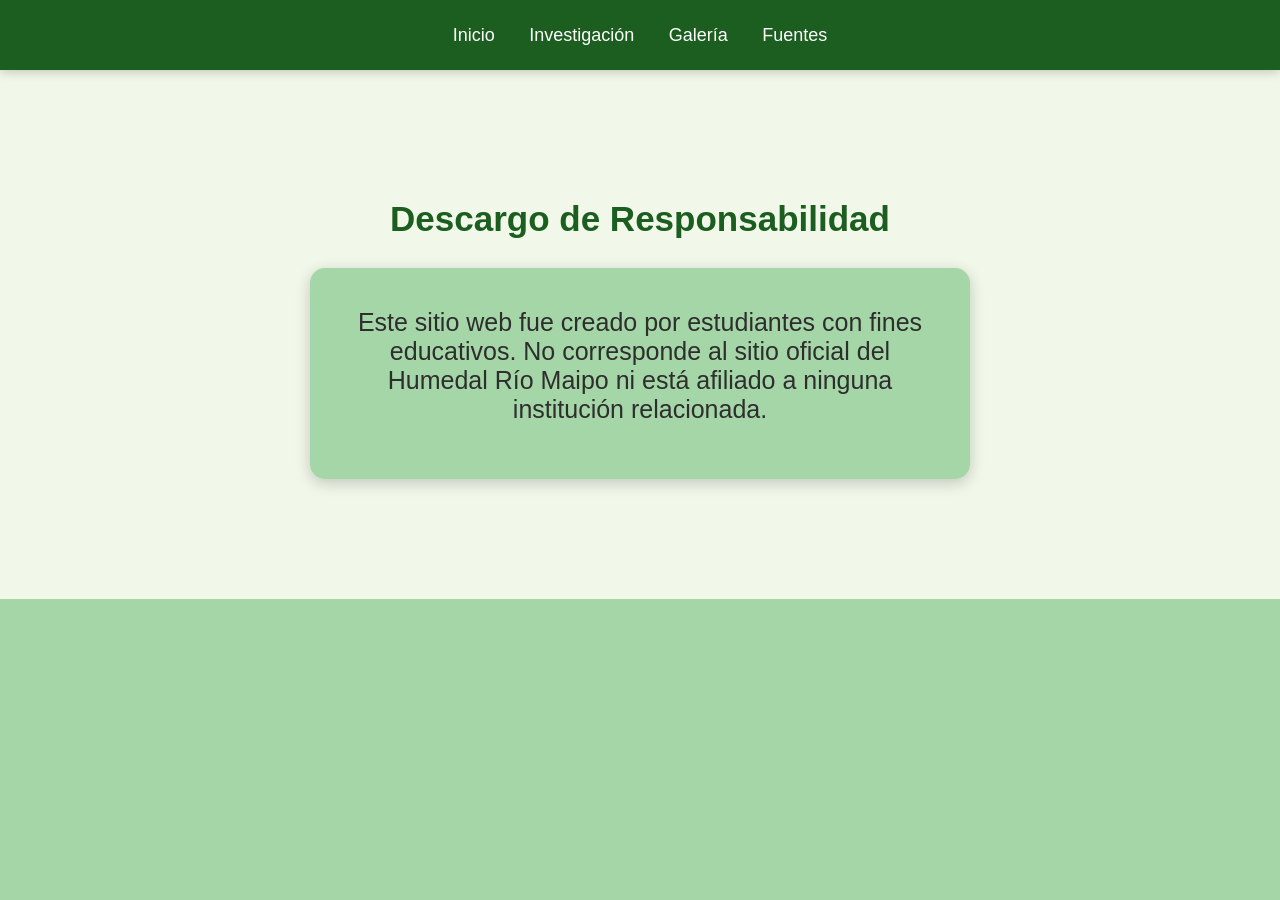
==== descargo.html @ f2d534f4 "Add files via upload" ====
<head>
    <meta charset="UTF-8">
    <title>Descargo - Humedal Río Maipo</title>
    <link rel="stylesheet" href="styles.css">
    <meta name="viewport" content="width=device-width, initial-scale=1.0">
</head>

<body>

<nav>
    <div class="menu-toggle">☰</div>

    <div class="nav-links">
        <a href="index.html">Inicio</a>
        <a href="info.html">Investigación</a>
        <a href="galeria.html">Galería</a>
        <a href="fuentes.html">Fuentes</a>
    </div>
</nav>

<section>
    <h2>Descargo de Responsabilidad</h2>

    <div class="card">
      <p>
        Este sitio web fue creado por estudiantes con fines educativos. 
No corresponde al sitio oficial del Humedal Río Maipo ni está afiliado a ninguna institución relacionada.
</p>
    </div>

</section>

</body>
</html>
---- styles.css ----
body {
    margin: 0;
    background-color: #a5d6a7;
    font-family: Arial, sans-serif;
}

h1 {
    color: #1b5e20;
    font-size: 60px;
    margin: 0;
    text-align: center;
}

h2 {
    color:#1b5e20;
    font-size:35px;

}

p {
    color: #2e2e2e;
    font-size: 25px;
    margin-top: 10px;
    text-align: center;
}

.card {
    padding: 30px;
    margin: 20px auto;
    max-width: 600px;
    border-radius: 15px;
    box-shadow: 0px 4px 15px rgba(0,0,0,0.2);

    transition: all 0.3s ease, background-color 0.4s ease, color 0.4s ease; /* 🔥 clave */

}

section .card {
    background-color: white;
    color: #333;
}

section:nth-child(even) .card {
    background-color: #a5d6a7;
    color: #333;
}

.gallery {
    display: grid;
    grid-template-columns: repeat(auto-fit, minmax(250px, 1fr));
    gap: 15px;
    padding: 20px;
}

.gallery img {
    width: 100%;
    border-radius: 10px;
    transition: transform 0.3s ease;
}

.gallery img:hover {
    transform: scale(1.05);
}

.hero {
    height: 100vh;
    margin-top: 70px;
    background-image: url("https://www.terram.cl/wp-content/uploads/2015/09/8123398443_de70e6dca3_b.jpg");
    background-size: cover;
    background-position: center;
    display: flex;
    justify-content: center;
    align-items: center;
}
.hero p {
    color: white;
}

.overlay {
    background: rgba(0, 0, 0, 0.4); /* menos pesado */
    padding: 30px 40px;
    border-radius: 15px;
    backdrop-filter: blur(5px); /* 🔥 efecto pro */
}

.overlay h1 {
    color: white;
    font-size: 55px;
    margin-bottom: 10px;
    opacity: 0;
    animation: fadeUp 1s ease forwards;
    animation-delay: 0.2s;
}

.overlay p {
    color: #e0e0e0;
    font-size: 22px;
    opacity: 0;
    animation: fadeUp 1s ease forwards;
    animation-delay: 0.5s;
}

footer {
    background-color: #1b5e20;
    color: white;
    text-align: center;
    padding: 25px 10px;
    margin-top: 40px;
}

.footer-content p {
    margin: 10px 0;
    font-size: 14px;
    color: #c8e6c9;
}

.footer-links {
    margin-top: 10px;
}

.footer-links a {
    color: white;
    margin: 0 10px;
    text-decoration: none;
    font-size: 14px;
    transition: opacity 0.3s ease;
}

.footer-links a:hover {
    opacity: 0.7;
}

.type-text {
    white-space: pre-line;
}

nav {
    position: fixed;
    top: 0;
    left: 0;
    width: 100%;
    height: 70px;
    line-height: 70px;
    background-color: #1b5e20;
    padding: 0;
    text-align: center;
    z-index: 1000;
    box-shadow: 0px 2px 10px rgba(0,0,0,0.2);
    transition: top 0.3s;
}
nav a {
    display: inline-block;
    line-height: 70px;
    color: white;
    margin: 0 15px;
    text-decoration: none;
    font-size: 18px;
    transition: transform 0.3s ease;
}

/* botón hamburguesa */
.menu-toggle {
    display: none;
    font-size: 30px;
    color: white;
    cursor: pointer;
}

/* contenedor links */
.nav-links {
    display: inline-block;
}

nav a:hover {
    transform: scale(1.15);
}

section {
    padding: 100px 20px;
    margin-top: 70px;
    text-align: center;

    opacity: 0;
    transform: translateY(30px);
    animation: aparecer 0.8s ease forwards;
}

@keyframes fadeUp {
    from {
        opacity: 0;
        transform: translateY(30px);
    }
    to {
        opacity: 1;
        transform: translateY(0);
    }
}

@keyframes aparecer {
    to {
        opacity: 1;
        transform: translateY(0);
    }
}

section:nth-child(even) {
    background-color: #f1f8e9;
}

html {
    scroll-behavior: smooth;
}

.card {
    transition: transform 0.3s ease, box-shadow 0.3s ease;
    background-color: white;
    padding: 30px;
    margin: 20px auto;
    max-width: 600px;
    border-radius: 15px;
    box-shadow: 0px 4px 15px rgba(0,0,0,0.2);
}
.card:hover{
    transform: translateY(-8px);
    box-shadow: 
        0px 10px 30px rgba(0,0,0,0.35),
        0px 0px 25px rgba(27, 94, 32, 0.8);
}

@media (max-width: 768px) {

    h1 { font-size: 35px; }
    h2 { font-size: 25px; }
    p { font-size: 18px; }

    nav {
        padding: 10px;
        position: fixed;
        top: 0;
    }

    /* botón visible */
    .menu-toggle {
        display: block;
        text-align: center;
    }

    /* ocultar menú por defecto */
    .nav-links {
        display: none;
        flex-direction: column;
        text-align: center;
    }

    .nav-links a {
        display: block;
        margin: 10px 0;
    }

    /* cuando se activa */
    .nav-links.active {
        display: flex;
    }

    .hero {
        height: 80vh;
        padding: 20px;
    }

    .card {
        margin: 10px;
        padding: 20px;
    }
}
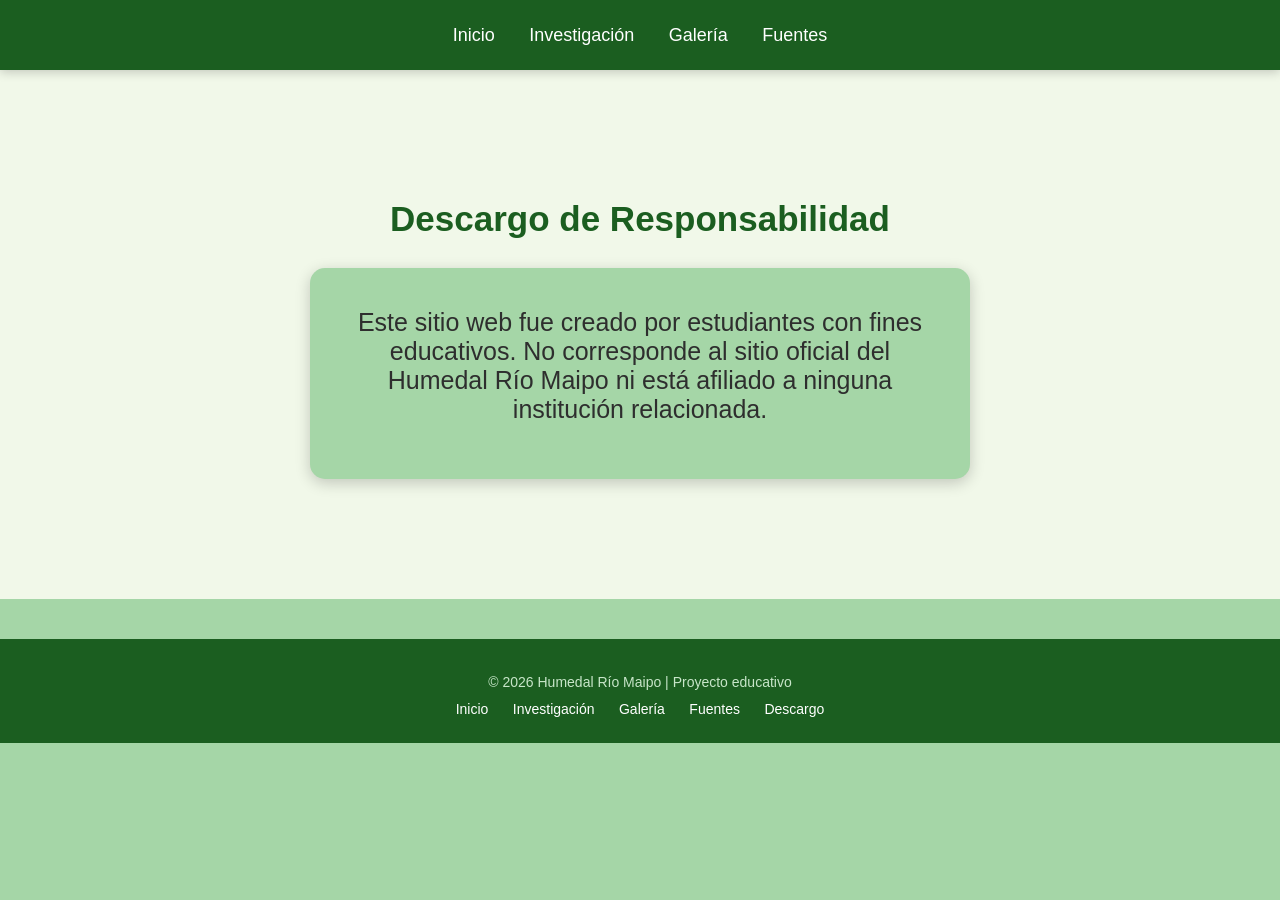
==== commit 1d9e996e: "Update descargo.html" ====
--- a/descargo.html
+++ b/descargo.html
@@ -30,5 +30,19 @@
 
 </section>
 
+    <footer>
+    <div class="footer-content">
+        <p>© 2026 Humedal Río Maipo | Proyecto educativo</p>
+
+        <div class="footer-links">
+            <a href="index.html">Inicio</a>
+            <a href="info.html">Investigación</a>
+            <a href="galeria.html">Galería</a>
+            <a href="fuentes.html">Fuentes</a>
+            <a href="descargo.html">Descargo</a>
+        </div>
+    </div>
+</footer>
+    
 </body>
-</html>+</html>
--- a/styles.css
+++ b/styles.css
@@ -247,10 +247,20 @@
 
     /* ocultar menú por defecto */
     .nav-links {
-        display: none;
-        flex-direction: column;
-        text-align: center;
-    }
+    display: none;
+    flex-direction: column;
+    text-align: center;
+
+    position: absolute;
+    top: 70px;
+    left: 0;
+
+    width: 100%;
+
+    background-color: #1b5e20;
+
+    z-index: 9999;
+}
 
     .nav-links a {
         display: block;
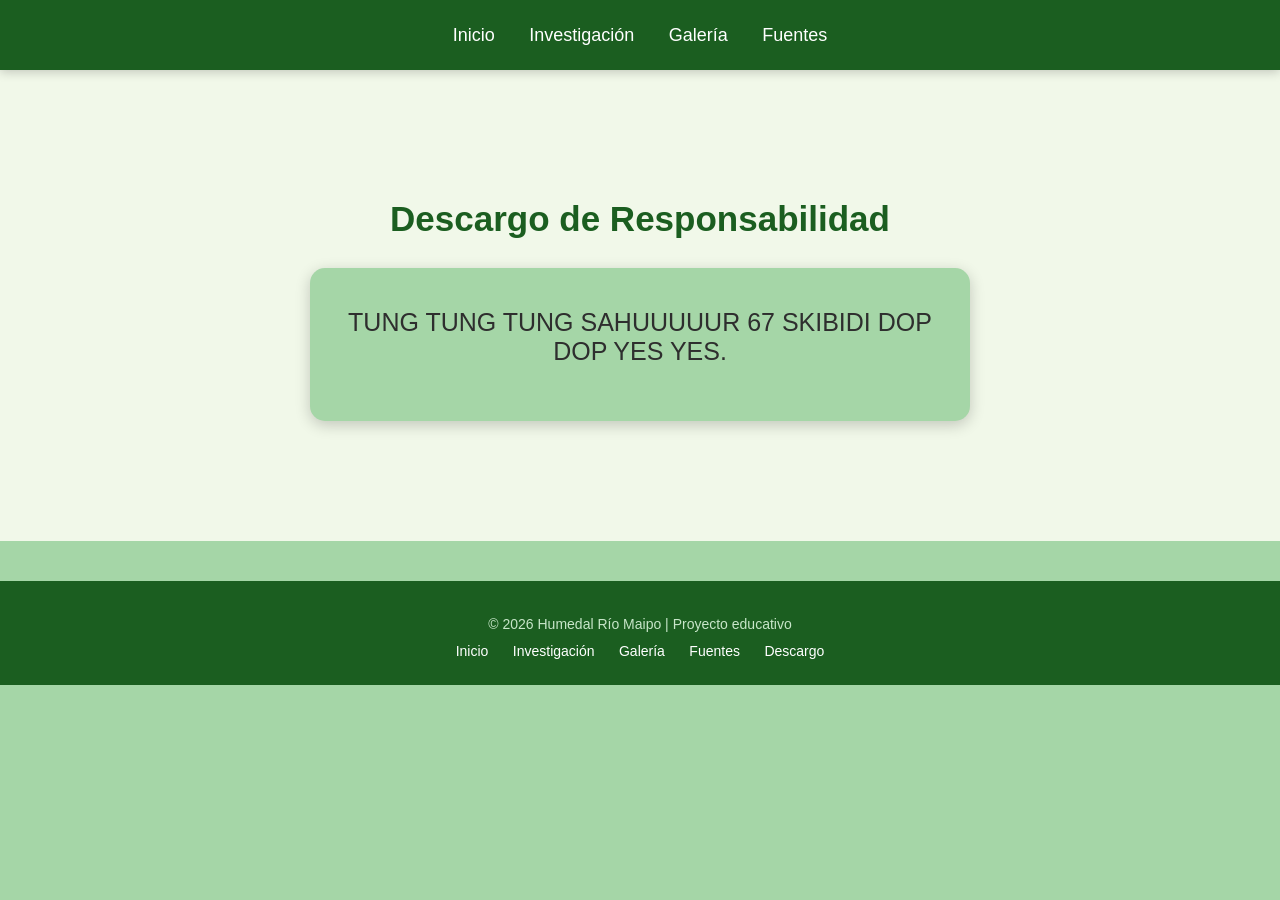
==== commit 7e646439: "Update descargo.html" ====
--- a/descargo.html
+++ b/descargo.html
@@ -2,6 +2,7 @@
     <meta charset="UTF-8">
     <title>Descargo - Humedal Río Maipo</title>
     <link rel="stylesheet" href="styles.css">
+    <link rel="icon" href="favicon.png">
     <meta name="viewport" content="width=device-width, initial-scale=1.0">
 </head>
 
@@ -23,8 +24,7 @@
 
     <div class="card">
       <p>
-        Este sitio web fue creado por estudiantes con fines educativos. 
-No corresponde al sitio oficial del Humedal Río Maipo ni está afiliado a ninguna institución relacionada.
+        TUNG TUNG TUNG SAHUUUUUR 67 SKIBIDI DOP DOP YES YES.
 </p>
     </div>
 
--- a/styles.css
+++ b/styles.css
@@ -1,287 +1,366 @@
-body {
-    margin: 0;
-    background-color: #a5d6a7;
-    font-family: Arial, sans-serif;
-}
-
-h1 {
-    color: #1b5e20;
-    font-size: 60px;
-    margin: 0;
-    text-align: center;
-}
-
-h2 {
-    color:#1b5e20;
-    font-size:35px;
-
-}
-
-p {
-    color: #2e2e2e;
-    font-size: 25px;
-    margin-top: 10px;
-    text-align: center;
-}
-
-.card {
-    padding: 30px;
-    margin: 20px auto;
-    max-width: 600px;
-    border-radius: 15px;
-    box-shadow: 0px 4px 15px rgba(0,0,0,0.2);
-
-    transition: all 0.3s ease, background-color 0.4s ease, color 0.4s ease; /* 🔥 clave */
-
-}
-
-section .card {
-    background-color: white;
-    color: #333;
-}
-
-section:nth-child(even) .card {
-    background-color: #a5d6a7;
-    color: #333;
-}
-
-.gallery {
-    display: grid;
-    grid-template-columns: repeat(auto-fit, minmax(250px, 1fr));
-    gap: 15px;
-    padding: 20px;
-}
-
-.gallery img {
-    width: 100%;
-    border-radius: 10px;
-    transition: transform 0.3s ease;
-}
-
-.gallery img:hover {
-    transform: scale(1.05);
-}
-
-.hero {
-    height: 100vh;
-    margin-top: 70px;
-    background-image: url("https://www.terram.cl/wp-content/uploads/2015/09/8123398443_de70e6dca3_b.jpg");
-    background-size: cover;
-    background-position: center;
-    display: flex;
-    justify-content: center;
-    align-items: center;
-}
-.hero p {
-    color: white;
-}
-
-.overlay {
-    background: rgba(0, 0, 0, 0.4); /* menos pesado */
-    padding: 30px 40px;
-    border-radius: 15px;
-    backdrop-filter: blur(5px); /* 🔥 efecto pro */
-}
-
-.overlay h1 {
-    color: white;
-    font-size: 55px;
-    margin-bottom: 10px;
-    opacity: 0;
-    animation: fadeUp 1s ease forwards;
-    animation-delay: 0.2s;
-}
-
-.overlay p {
-    color: #e0e0e0;
-    font-size: 22px;
-    opacity: 0;
-    animation: fadeUp 1s ease forwards;
-    animation-delay: 0.5s;
-}
-
-footer {
-    background-color: #1b5e20;
-    color: white;
-    text-align: center;
-    padding: 25px 10px;
-    margin-top: 40px;
-}
-
-.footer-content p {
-    margin: 10px 0;
-    font-size: 14px;
-    color: #c8e6c9;
-}
-
-.footer-links {
-    margin-top: 10px;
-}
-
-.footer-links a {
-    color: white;
-    margin: 0 10px;
-    text-decoration: none;
-    font-size: 14px;
-    transition: opacity 0.3s ease;
-}
-
-.footer-links a:hover {
-    opacity: 0.7;
-}
-
-.type-text {
-    white-space: pre-line;
-}
-
-nav {
-    position: fixed;
-    top: 0;
-    left: 0;
-    width: 100%;
-    height: 70px;
-    line-height: 70px;
-    background-color: #1b5e20;
-    padding: 0;
-    text-align: center;
-    z-index: 1000;
-    box-shadow: 0px 2px 10px rgba(0,0,0,0.2);
-    transition: top 0.3s;
-}
-nav a {
-    display: inline-block;
-    line-height: 70px;
-    color: white;
-    margin: 0 15px;
-    text-decoration: none;
-    font-size: 18px;
-    transition: transform 0.3s ease;
-}
-
-/* botón hamburguesa */
-.menu-toggle {
-    display: none;
-    font-size: 30px;
-    color: white;
-    cursor: pointer;
-}
-
-/* contenedor links */
-.nav-links {
-    display: inline-block;
-}
-
-nav a:hover {
-    transform: scale(1.15);
-}
-
-section {
-    padding: 100px 20px;
-    margin-top: 70px;
-    text-align: center;
-
-    opacity: 0;
-    transform: translateY(30px);
-    animation: aparecer 0.8s ease forwards;
-}
-
-@keyframes fadeUp {
-    from {
-        opacity: 0;
-        transform: translateY(30px);
-    }
-    to {
-        opacity: 1;
-        transform: translateY(0);
-    }
-}
-
-@keyframes aparecer {
-    to {
-        opacity: 1;
-        transform: translateY(0);
-    }
-}
-
-section:nth-child(even) {
-    background-color: #f1f8e9;
-}
-
-html {
-    scroll-behavior: smooth;
-}
-
-.card {
-    transition: transform 0.3s ease, box-shadow 0.3s ease;
-    background-color: white;
-    padding: 30px;
-    margin: 20px auto;
-    max-width: 600px;
-    border-radius: 15px;
-    box-shadow: 0px 4px 15px rgba(0,0,0,0.2);
-}
-.card:hover{
-    transform: translateY(-8px);
-    box-shadow: 
-        0px 10px 30px rgba(0,0,0,0.35),
-        0px 0px 25px rgba(27, 94, 32, 0.8);
-}
-
-@media (max-width: 768px) {
-
-    h1 { font-size: 35px; }
-    h2 { font-size: 25px; }
-    p { font-size: 18px; }
-
-    nav {
-        padding: 10px;
-        position: fixed;
-        top: 0;
-    }
-
-    /* botón visible */
-    .menu-toggle {
-        display: block;
-        text-align: center;
-    }
-
-    /* ocultar menú por defecto */
-    .nav-links {
-    display: none;
-    flex-direction: column;
-    text-align: center;
-
-    position: absolute;
-    top: 70px;
-    left: 0;
-
-    width: 100%;
-
-    background-color: #1b5e20;
-
-    z-index: 9999;
-}
-
-    .nav-links a {
-        display: block;
-        margin: 10px 0;
-    }
-
-    /* cuando se activa */
-    .nav-links.active {
-        display: flex;
-    }
-
-    .hero {
-        height: 80vh;
-        padding: 20px;
-    }
-
-    .card {
-        margin: 10px;
-        padding: 20px;
-    }
-}
-
-
-
+body {
+    margin: 0;
+    background-color: #a5d6a7;
+    font-family: Arial, sans-serif;
+}
+
+h1 {
+    color: #1b5e20;
+    font-size: 60px;
+    margin: 0;
+    text-align: center;
+}
+
+h2 {
+    color:#1b5e20;
+    font-size:35px;
+
+}
+
+p {
+    color: #2e2e2e;
+    font-size: 25px;
+    margin-top: 10px;
+    text-align: center;
+}
+
+.card {
+    padding: 30px;
+    margin: 20px auto;
+    max-width: 600px;
+    border-radius: 15px;
+    box-shadow: 0px 4px 15px rgba(0,0,0,0.2);
+
+    transition: all 0.3s ease, background-color 0.4s ease, color 0.4s ease; /* 🔥 clave */
+
+}
+
+section .card {
+    background-color: white;
+    color: #333;
+}
+
+section:nth-child(even) .card {
+    background-color: #a5d6a7;
+    color: #333;
+}
+
+.gallery {
+    display: grid;
+    grid-template-columns: repeat(auto-fit, minmax(250px, 1fr));
+    gap: 15px;
+    padding: 20px;
+}
+
+.gallery img {
+    width: 100%;
+    border-radius: 10px;
+    transition: transform 0.3s ease;
+}
+
+.gallery img:hover {
+    transform: scale(1.05);
+}
+
+.hero {
+    height: 100vh;
+    margin-top: 70px;
+    background-image: url("https://www.terram.cl/wp-content/uploads/2015/09/8123398443_de70e6dca3_b.jpg");
+    background-size: cover;
+    background-position: center;
+    display: flex;
+    justify-content: center;
+    align-items: center;
+}
+.hero p {
+    color: white;
+}
+
+.overlay {
+    background: rgba(0, 0, 0, 0.4); /* menos pesado */
+    padding: 30px 40px;
+    border-radius: 15px;
+    backdrop-filter: blur(5px); /* 🔥 efecto pro */
+}
+
+.overlay h1 {
+    color: white;
+    font-size: 55px;
+    margin-bottom: 10px;
+    opacity: 0;
+    animation: fadeUp 1s ease forwards;
+    animation-delay: 0.2s;
+}
+
+.overlay p {
+    color: #e0e0e0;
+    font-size: 22px;
+    opacity: 0;
+    animation: fadeUp 1s ease forwards;
+    animation-delay: 0.5s;
+}
+
+footer {
+    background-color: #1b5e20;
+    color: white;
+    text-align: center;
+    padding: 25px 10px;
+    margin-top: 40px;
+}
+
+.footer-content p {
+    margin: 10px 0;
+    font-size: 14px;
+    color: #c8e6c9;
+}
+
+.footer-links {
+    margin-top: 10px;
+}
+
+.footer-links a {
+    color: white;
+    margin: 0 10px;
+    text-decoration: none;
+    font-size: 14px;
+    transition: opacity 0.3s ease;
+}
+
+.footer-links a:hover {
+    opacity: 0.7;
+}
+
+.type-text {
+    white-space: pre-line;
+}
+
+nav {
+    position: fixed;
+    top: 0;
+    left: 0;
+    width: 100%;
+    height: 70px;
+    line-height: 70px;
+    background-color: #1b5e20;
+    padding: 0;
+    text-align: center;
+    z-index: 1000;
+    box-shadow: 0px 2px 10px rgba(0,0,0,0.2);
+    transition: top 0.3s;
+}
+nav a {
+    display: inline-block;
+    line-height: 70px;
+    color: white;
+    margin: 0 15px;
+    text-decoration: none;
+    font-size: 18px;
+    transition: transform 0.3s ease;
+}
+
+/* botón hamburguesa */
+.menu-toggle {
+    display: none;
+    font-size: 30px;
+    color: white;
+    cursor: pointer;
+}
+
+/* contenedor links */
+.nav-links {
+    display: inline-block;
+}
+
+nav a:hover {
+    transform: scale(1.15);
+}
+
+section {
+    padding: 100px 20px;
+    margin-top: 70px;
+    text-align: center;
+
+    opacity: 0;
+    transform: translateY(30px);
+    animation: aparecer 0.8s ease forwards;
+}
+
+
+@keyframes fadeUp {
+    from {
+        opacity: 0;
+        transform: translateY(30px);
+    }
+    to {
+        opacity: 1;
+        transform: translateY(0);
+    }
+}
+
+@keyframes aparecer {
+    to {
+        opacity: 1;
+        transform: translateY(0);
+    }
+}
+
+section:nth-child(even) {
+    background-color: #f1f8e9;
+}
+
+html {
+    scroll-behavior: smooth;
+}
+
+.card {
+    transition: transform 0.3s ease, box-shadow 0.3s ease;
+    background-color: white;
+    padding: 30px;
+    margin: 20px auto;
+    max-width: 600px;
+    border-radius: 15px;
+    box-shadow: 0px 4px 15px rgba(0,0,0,0.2);
+}
+.card:hover{
+    transform: translateY(-8px);
+    box-shadow: 
+        0px 10px 30px rgba(0,0,0,0.35),
+        0px 0px 25px rgba(27, 94, 32, 0.8);
+}
+
+@media (max-width: 768px) {
+
+    h1 { font-size: 35px; }
+    h2 { font-size: 25px; }
+    p { font-size: 18px; }
+
+    nav {
+        padding: 10px;
+        position: fixed;
+        top: 0;
+    }
+
+    /* botón visible */
+    .menu-toggle {
+        display: block;
+        text-align: center;
+    }
+
+    /* ocultar menú por defecto */
+    .nav-links {
+    display: none;
+    flex-direction: column;
+    text-align: center;
+
+    position: absolute;
+    top: 70px;
+    left: 0;
+
+    width: 100%;
+
+    background-color: #1b5e20;
+
+    z-index: 9999;
+}
+
+    .nav-links a {
+        display: block;
+        margin: 10px 0;
+    }
+
+    /* cuando se activa */
+    .nav-links.active {
+        display: flex;
+    }
+
+    .hero {
+        height: 80vh;
+        padding: 20px;
+    }
+
+    .card {
+        margin: 10px;
+        padding: 20px;
+    }
+
+    #visor {
+    display: none;
+    position: fixed !important;
+    inset: 0;
+    z-index: 999999;
+    background-color: rgba(0, 0, 0, 0.85);
+    justify-content: center;
+    align-items: center;
+}
+
+#visor.activo {
+    display: flex;
+}
+
+#imagen-ampliada {
+    max-width: 90%;
+    max-height: 80vh;
+    border-radius: 15px;
+    object-fit: contain;
+    box-shadow: 0px 0px 25px rgba(255,255,255,0.3);
+}
+
+.cerrar {
+    position: absolute;
+    top: 20px;
+    right: 35px;
+    color: white;
+    font-size: 40px;
+    cursor: pointer;
+    z-index: 1000000;
+}
+
+.gallery img {
+    cursor: pointer;
+}
+    
+}
+
+
+/* === Cards desplegables reutilizables === */
+.card.reveal-card {
+    cursor: pointer;
+    overflow: hidden !important;
+    min-height: 65px;
+}
+
+.card.reveal-card > h3 {
+    color: #1b5e20;
+    font-size: 24px;
+    margin: 0;
+    transition: color 0.3s ease;
+}
+
+.card.reveal-card > p {
+    max-height: 0 !important;
+    opacity: 0 !important;
+    visibility: hidden !important;
+    overflow: hidden !important;
+    margin-top: 0 !important;
+    margin-bottom: 0 !important;
+    padding: 0 !important;
+    transition: max-height 0.55s ease, opacity 0.4s ease, visibility 0.4s ease, margin-top 0.35s ease;
+}
+
+/* En PC aparece al pasar el mouse; en celular también puede aparecer al tocar la card */
+.card.reveal-card:hover > p,
+.card.reveal-card:focus-within > p {
+    max-height: 650px !important;
+    opacity: 1 !important;
+    visibility: visible !important;
+    margin-top: 18px !important;
+}
+
+.card.reveal-card:hover,
+.card.reveal-card:focus-within {
+    transform: translateY(-8px);
+    box-shadow:
+        0px 10px 30px rgba(0,0,0,0.35),
+        0px 0px 25px rgba(27, 94, 32, 0.8);
+}
+
